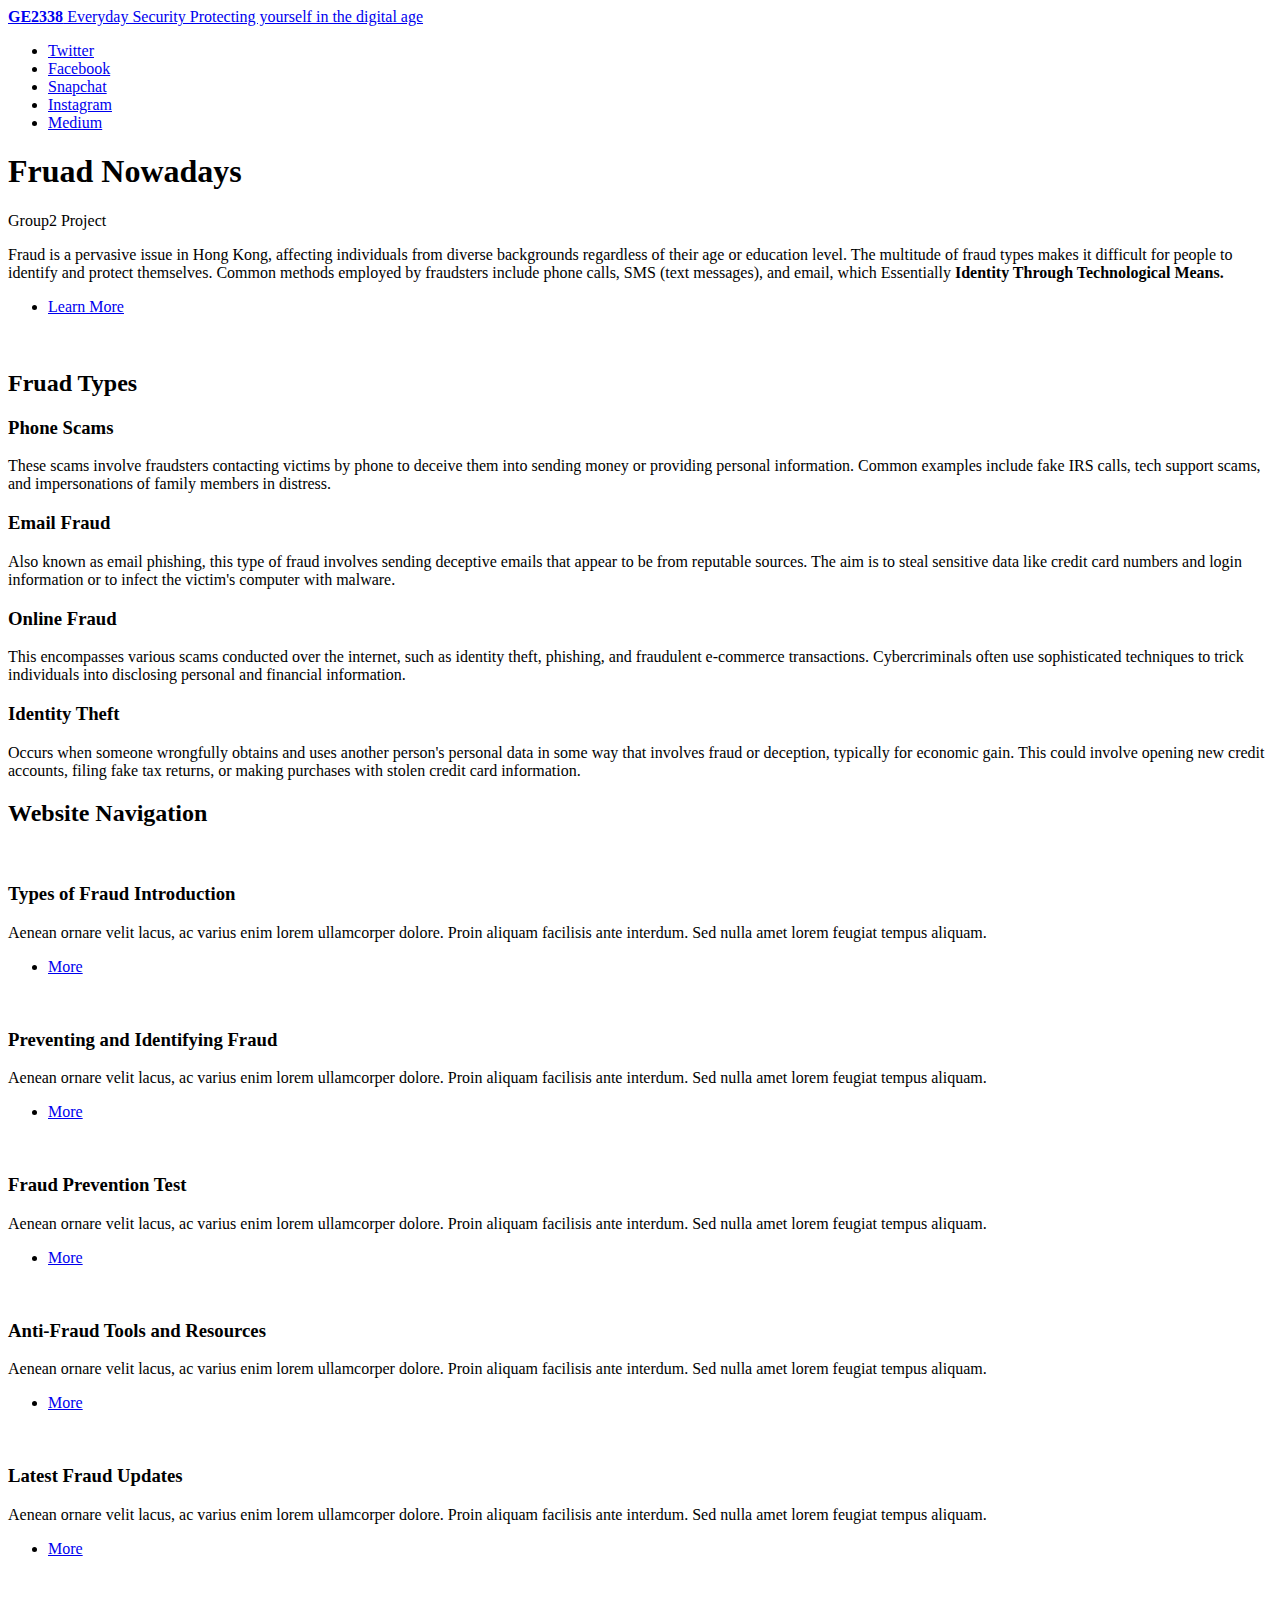
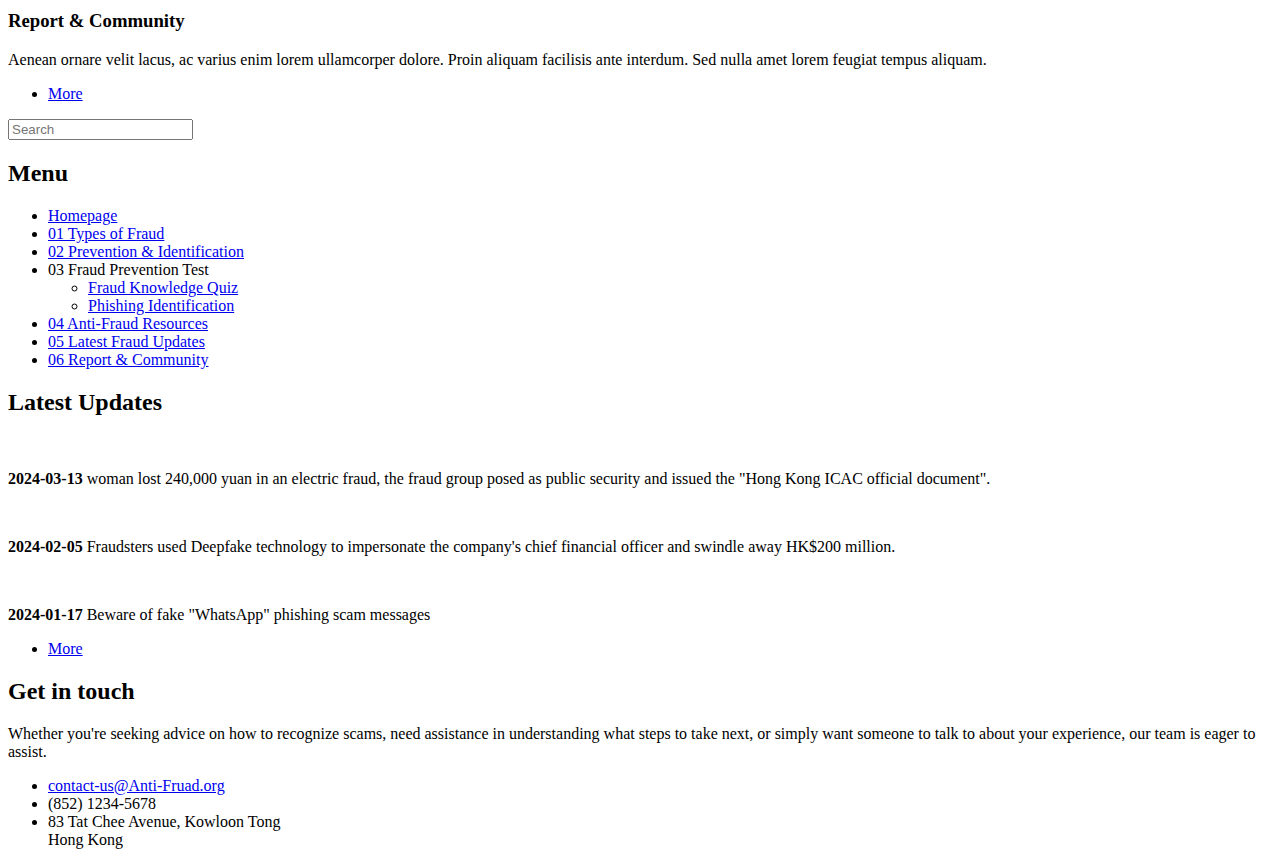
==== html5up-editorial/index.html @ c8893498 "change main page content(Fraud Prevention Test)" ====
<!DOCTYPE HTML>

<html>

<head>
	<title>Group2 Project Fruad Nowadays</title>
	<meta charset="utf-8" />
	<meta name="viewport" content="width=device-width, initial-scale=1, user-scalable=no" />
	<link rel="stylesheet" href="assets/css/main.css" />
</head>

<body class="is-preload">

	<!-- Wrapper -->
	<div id="wrapper">

		<!-- Main -->
		<div id="main">
			<div class="inner">

				<!-- Header -->
				<header id="header">
					<a href="index.html" class="logo"><strong>GE2338</strong> Everyday Security Protecting yourself in
						the digital age</a>
					<ul class="icons">
						<li><a href="#" class="icon brands fa-twitter"><span class="label">Twitter</span></a></li>
						<li><a href="#" class="icon brands fa-facebook-f"><span class="label">Facebook</span></a></li>
						<li><a href="#" class="icon brands fa-snapchat-ghost"><span class="label">Snapchat</span></a>
						</li>
						<li><a href="#" class="icon brands fa-instagram"><span class="label">Instagram</span></a></li>
						<li><a href="#" class="icon brands fa-medium-m"><span class="label">Medium</span></a></li>
					</ul>
				</header>

				<!-- Banner -->
				<section id="banner">
					<div class="content">
						<header>
							<h1>Fruad Nowadays</h1>
							<p>Group2 Project<br /></p>
						</header>
						<p>Fraud is a pervasive issue in Hong Kong, affecting individuals from diverse backgrounds
							regardless of their age or
							education level. The multitude of fraud types makes it difficult for people to identify and
							protect themselves. Common
							methods employed by fraudsters include phone calls, SMS (text messages), and email, which
							Essentially <strong>Identity Through Technological Means.</strong>
						</p>
						<ul class="actions">
							<li><a href="#" class="button big">Learn More</a></li>
						</ul>
					</div>
					<span class="image object">
						<img src="images/webp001.webp" alt="" />
					</span>
				</section>

				<!-- Section -->
				<section>
					<header class="major">
						<h2>Fruad Types</h2>
					</header>
					<div class="features">
						<article>
							<span class="icon fa-gem"></span>
							<div class="content">
								<h3>Phone Scams</h3>
								<p>These scams involve fraudsters contacting victims by phone to deceive them into
									sending money or providing
									personal information. Common examples include fake IRS calls, tech support scams,
									and impersonations of family members
									in distress. </p>
							</div>
						</article>
						<article>
							<span class="icon solid fa-paper-plane"></span>
							<div class="content">
								<h3>Email Fraud</h3>
								<p>Also known as email phishing, this type of fraud involves sending deceptive emails
									that appear to be from
									reputable sources. The aim is to steal sensitive data like credit card numbers and
									login information or to infect the
									victim's computer with malware.</p>
							</div>
						</article>
						<article>
							<span class="icon solid fa-rocket"></span>
							<div class="content">
								<h3>Online Fraud</h3>
								<p>This encompasses various scams conducted over the internet, such as identity theft,
									phishing, and
									fraudulent e-commerce transactions. Cybercriminals often use sophisticated
									techniques to trick individuals into
									disclosing personal and financial information.</p>
							</div>
						</article>
						<article>
							<span class="icon solid fa-signal"></span>
							<div class="content">
								<h3>Identity Theft</h3>
								<p>Occurs when someone wrongfully obtains and uses another person's personal data in
									some way that involves
									fraud or deception, typically for economic gain. This could involve opening new
									credit accounts, filing fake tax
									returns, or making purchases with stolen credit card information.</p>
							</div>
						</article>
					</div>
				</section>

				<!-- Section -->
				<section>
					<header class="major">
						<h2>Website Navigation</h2>
					</header>
					<div class="posts">
						<article>
							<a href="#" class="image"><img src="images/pic01.jpg" alt="" /></a>
							<h3>Types of Fraud Introduction</h3>
							<p>Aenean ornare velit lacus, ac varius enim lorem ullamcorper dolore. Proin aliquam
								facilisis ante interdum. Sed nulla amet lorem feugiat tempus aliquam.</p>
							<ul class="actions">
								<li><a href="#" class="button">More</a></li>
							</ul>
						</article>
						<article>
							<a href="#" class="image"><img src="images/pic02.jpg" alt="" /></a>
							<h3>Preventing and Identifying Fraud</h3>
							<p>Aenean ornare velit lacus, ac varius enim lorem ullamcorper dolore. Proin aliquam
								facilisis ante interdum. Sed nulla amet lorem feugiat tempus aliquam.</p>
							<ul class="actions">
								<li><a href="#" class="button">More</a></li>
							</ul>
						</article>
						<article>
							<a href="#" class="image"><img src="images/pic03.jpg" alt="" /></a>
							<h3>Fraud Prevention Test</h3>
							<p>Aenean ornare velit lacus, ac varius enim lorem ullamcorper dolore. Proin aliquam
								facilisis ante interdum. Sed nulla amet lorem feugiat tempus aliquam.</p>
							<ul class="actions">
								<li><a href="#" class="button">More</a></li>
							</ul>
						</article>
						<article>
							<a href="#" class="image"><img src="images/pic04.jpg" alt="" /></a>
							<h3>Anti-Fraud Tools and Resources</h3>
							<p>Aenean ornare velit lacus, ac varius enim lorem ullamcorper dolore. Proin aliquam
								facilisis ante interdum. Sed nulla amet lorem feugiat tempus aliquam.</p>
							<ul class="actions">
								<li><a href="#" class="button">More</a></li>
							</ul>
						</article>
						<article>
							<a href="#" class="image"><img src="images/pic05.jpg" alt="" /></a>
							<h3>Latest Fraud Updates</h3>
							<p>Aenean ornare velit lacus, ac varius enim lorem ullamcorper dolore. Proin aliquam
								facilisis ante interdum. Sed nulla amet lorem feugiat tempus aliquam.</p>
							<ul class="actions">
								<li><a href="#" class="button">More</a></li>
							</ul>
						</article>
						<article>
							<a href="#" class="image"><img src="images/pic06.jpg" alt="" /></a>
							<h3>Report & Community</h3>
							<p>Aenean ornare velit lacus, ac varius enim lorem ullamcorper dolore. Proin aliquam
								facilisis ante interdum. Sed nulla amet lorem feugiat tempus aliquam.</p>
							<ul class="actions">
								<li><a href="#" class="button">More</a></li>
							</ul>
						</article>
					</div>
				</section>

			</div>
		</div>

		<!-- Sidebar -->
		<div id="sidebar">
			<div class="inner">

				<!-- Search -->
				<section id="search" class="alt">
					<form method="post" action="#">
						<input type="text" name="query" id="query" placeholder="Search" />
					</form>
				</section>

				<!-- Menu -->
				<nav id="menu">
					<header class="major">
						<h2>Menu</h2>
					</header>
					<ul>
						<li><a href="index.html">Homepage</a></li>
						<li><a href="01 Types of Fraud.html">01 Types of Fraud</a></li>
						<li><a href="02 Prevention & Identification.html">02 Prevention & Identification</a></li>
						<li>
							<span class="opener">03 Fraud Prevention Test</span>
							<ul>
								<li><a href="03-1 Fruad Test-01.html">Fraud Knowledge Quiz</a></li>
								<li><a href="03-2 Fruad Test-02.html">Phishing Identification</a></li>

							</ul>
						<li><a href="04 Anti-Fraud Resources.html">04 Anti-Fraud Resources</a></li>
						<li><a href="05 Latest Fraud Updates.html">05 Latest Fraud Updates</a></li>
						<li><a href="06 Report & Community.html">06 Report & Community</a></li>
					</ul>
				</nav>

				<!-- Section -->
				<section>
					<header class="major">
						<h2>Latest Updates</h2>
					</header>
					<div class="mini-posts">
						<article>
							<a href="https://www.hk01.com/%E5%8F%B0%E7%81%A3%E6%96%B0%E8%81%9E/1000198/%E6%97%85%E8%8B%B1%E5%8F%B0%E5%A5%B3%E9%81%87%E9%9B%BB%E9%A8%99%E6%90%8D%E5%A4%B124%E8%90%AC-%E8%A9%90%E9%A8%99%E9%9B%86%E5%9C%98%E5%86%92%E5%85%85%E5%85%AC%E5%AE%89%E5%85%BC%E7%99%BC-%E9%A6%99%E6%B8%AF%E5%BB%89%E7%BD%B2%E5%85%AC%E6%96%87"
								class="image" target="_blank"><img src="images/phone Scam.jpg" alt="" /></a>
							<p><strong>2024-03-13</strong> woman lost 240,000 yuan in an
								electric fraud, the fraud group
								posed as public security and
								issued the "Hong Kong ICAC official document".</p>
						</article>

						<article>
							<a href="https://www.hk01.com/%E7%A4%BE%E6%9C%83%E6%96%B0%E8%81%9E/987583/%E8%AD%A6%E6%8E%A5%E9%A6%96%E5%AE%97deepfake%E5%A4%9A%E4%BA%BA%E8%A6%96%E5%83%8F%E6%9C%83%E8%AD%B0%E6%A1%88-%E6%B6%89ai%E6%89%AE%E5%98%B4%E5%9E%8B%E9%85%8D%E9%9F%B3-%E5%86%92%E4%B8%8A%E5%8F%B8%E9%A8%992%E5%84%84"
								class="image" target="_blank"><img src="images\Deepfake-01.jpg" alt="" /></a>
							<p><strong>2024-02-05</strong> Fraudsters used Deepfake technology to impersonate the
								company's
								chief financial officer
								and swindle away HK$200
								million.</p>
						</article>

						<article>
							<a href="https://www.adcc.gov.hk/zh-hk/alerts-detail/alerts-1747588349911461890.html"
								class="image" target="_blank"><img src="images\WhatsApp Fruad.png" alt="" /></a>
							<p><strong>2024-01-17</strong> Beware of fake "WhatsApp" phishing scam messages</p>
						</article>
					</div>
					<ul class="actions">
						<li><a href="Latest Fraud Updates.html" class="button">More</a></li>
					</ul>
				</section>

				<!-- Section -->
				<section>
					<header class="major">
						<h2>Get in touch</h2>
					</header>

					<p>Whether you're seeking advice on how to recognize scams, need assistance in understanding what
						steps to take next, or
						simply want someone to talk to about your experience, our team is eager to assist.</p>
					<ul class="contact">
						<li class="icon solid fa-envelope"><a href="#">contact-us@Anti-Fruad.org</a></li>
						<li class="icon solid fa-phone">(852) 1234-5678</li>
						<li class="icon solid fa-home">83 Tat Chee Avenue, Kowloon Tong<br />
							Hong Kong</li>
					</ul>
				</section>



			</div>
		</div>

	</div>

	<!-- Scripts -->
	<script src="assets/js/jquery.min.js"></script>
	<script src="assets/js/browser.min.js"></script>
	<script src="assets/js/breakpoints.min.js"></script>
	<script src="assets/js/util.js"></script>
	<script src="assets/js/main.js"></script>

</body>

</html>
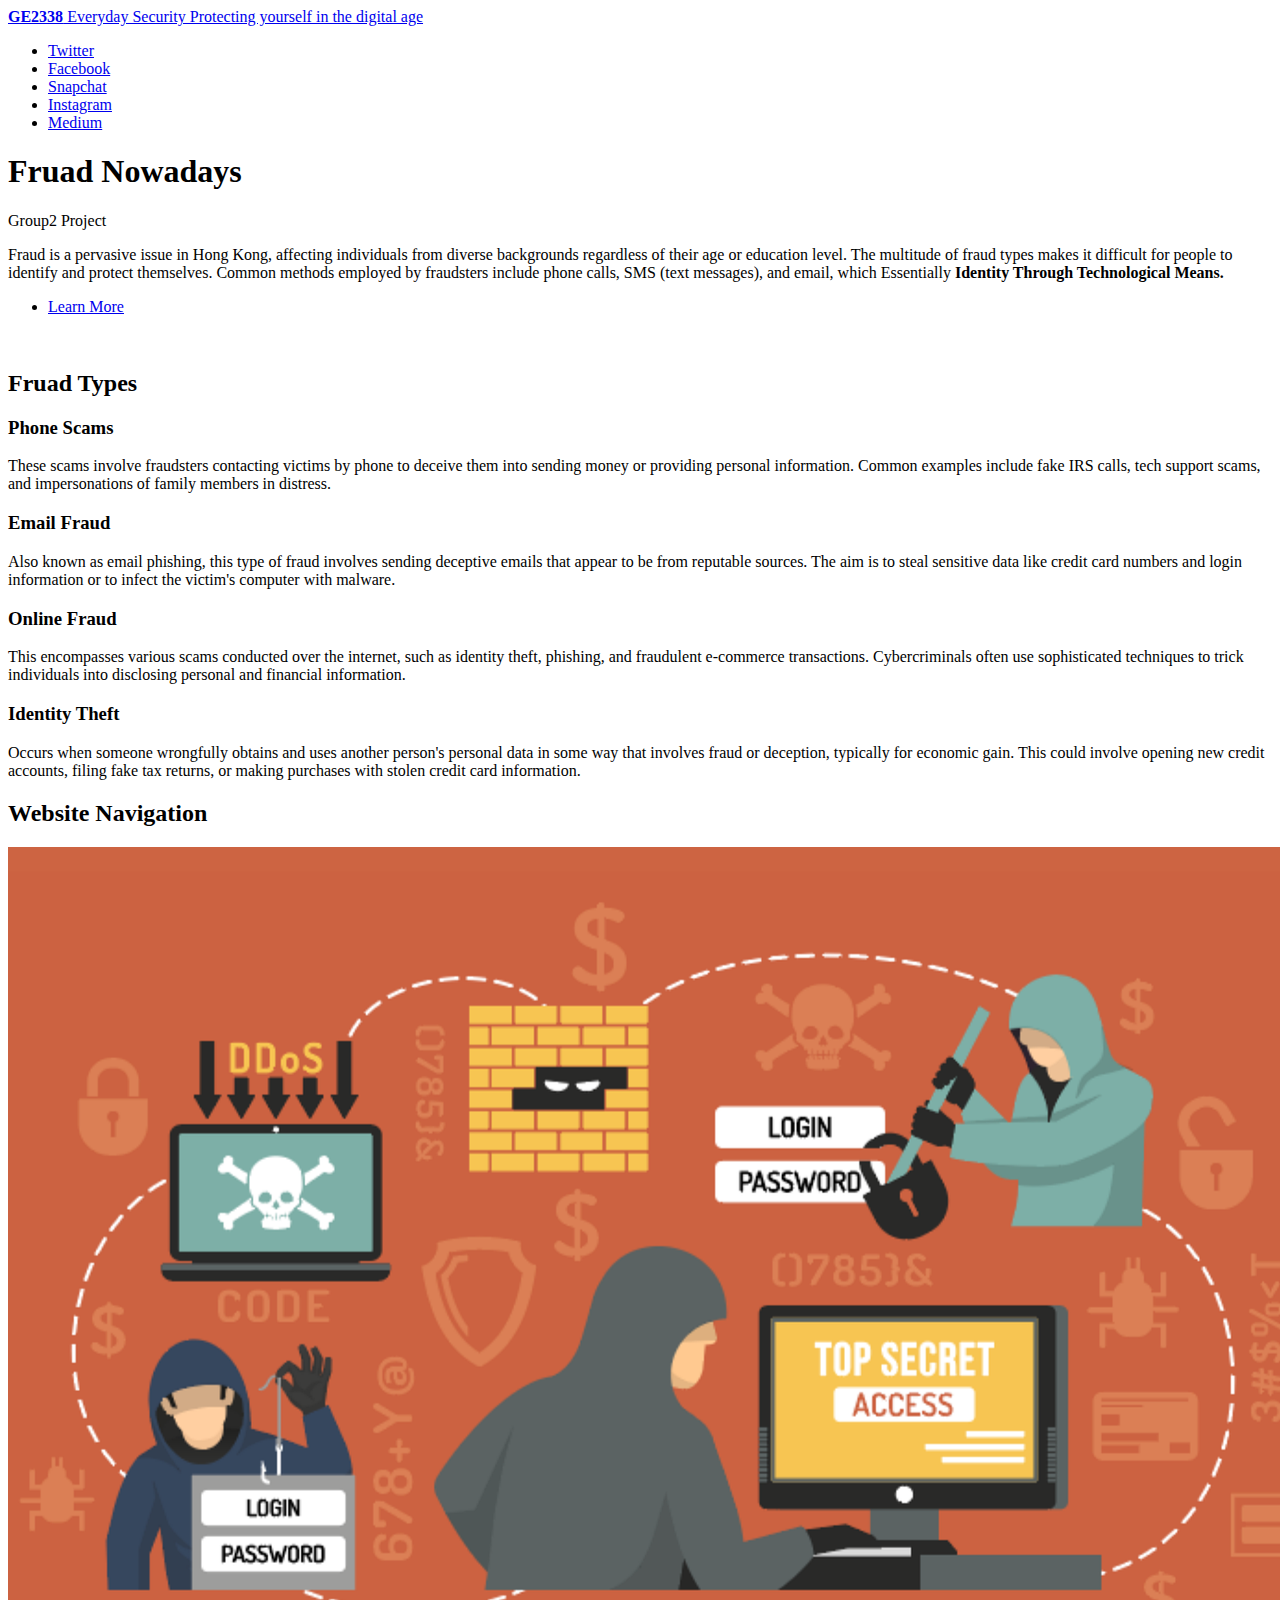
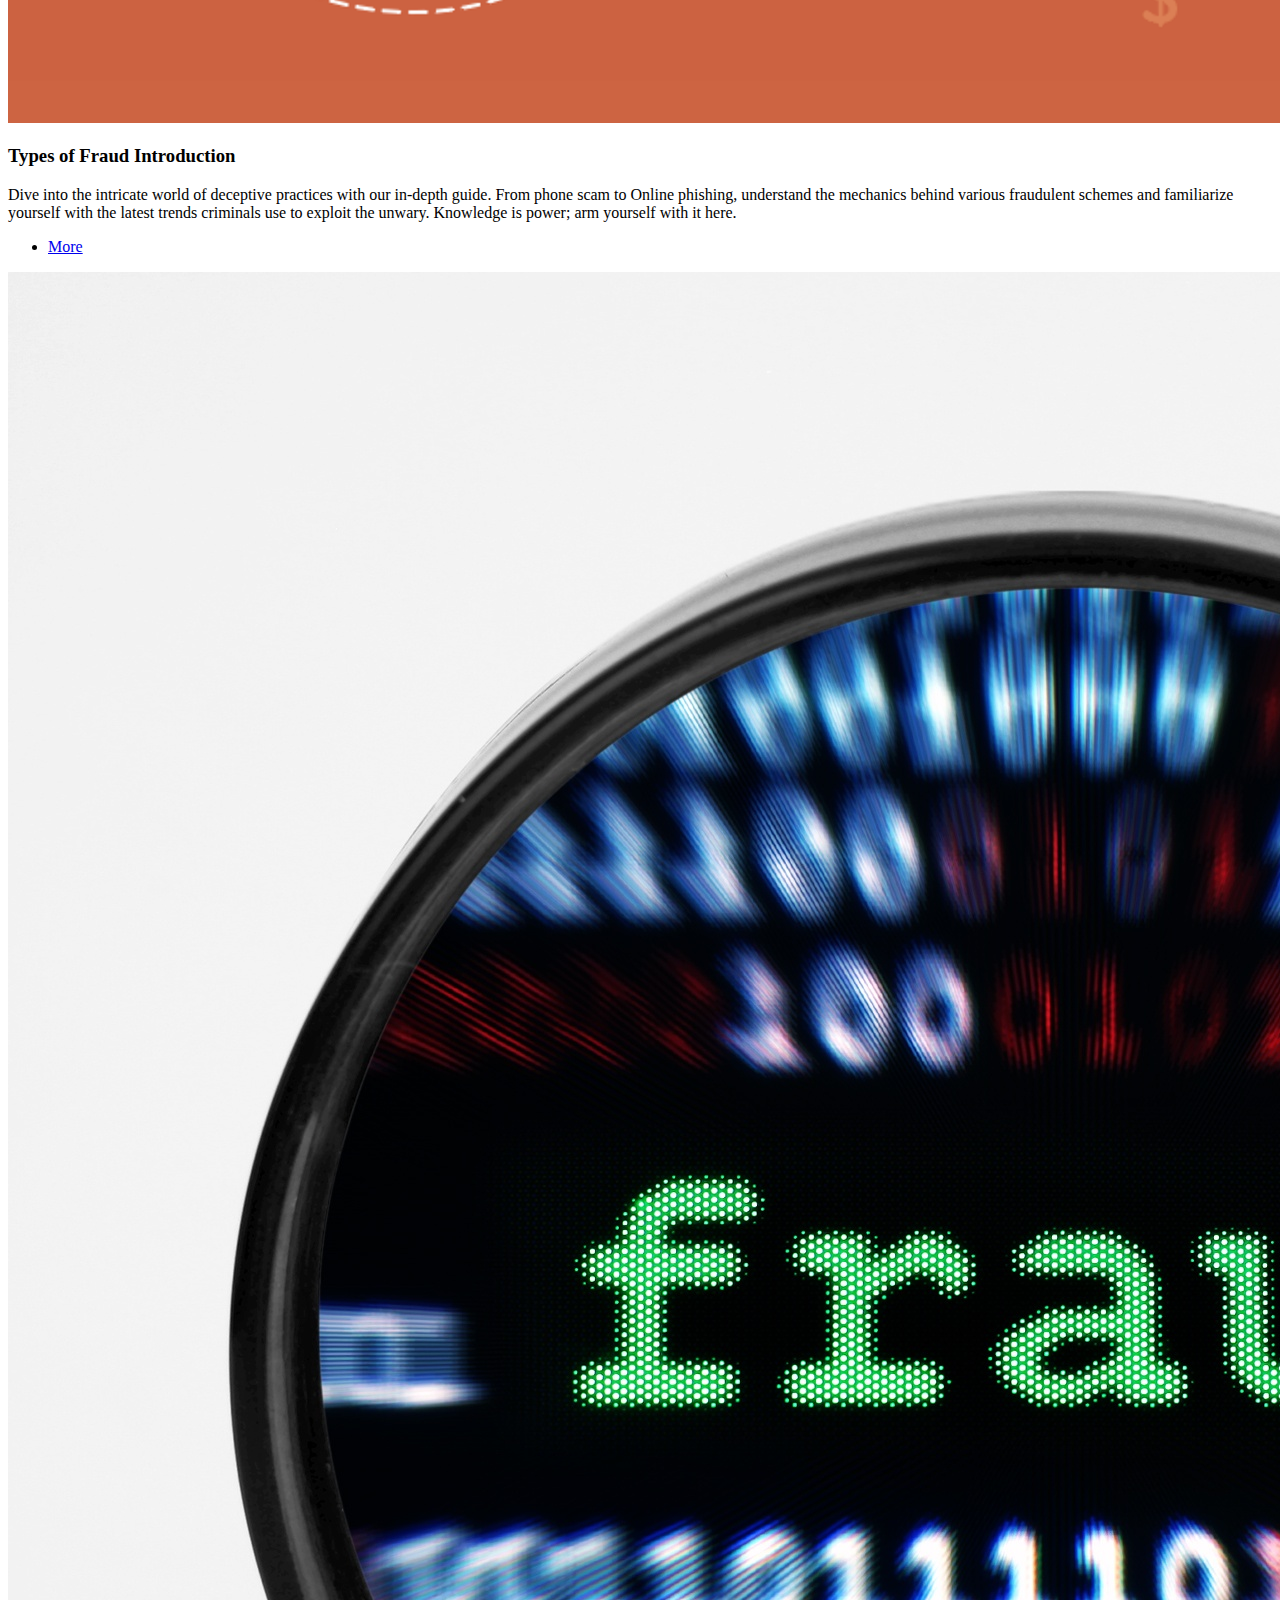
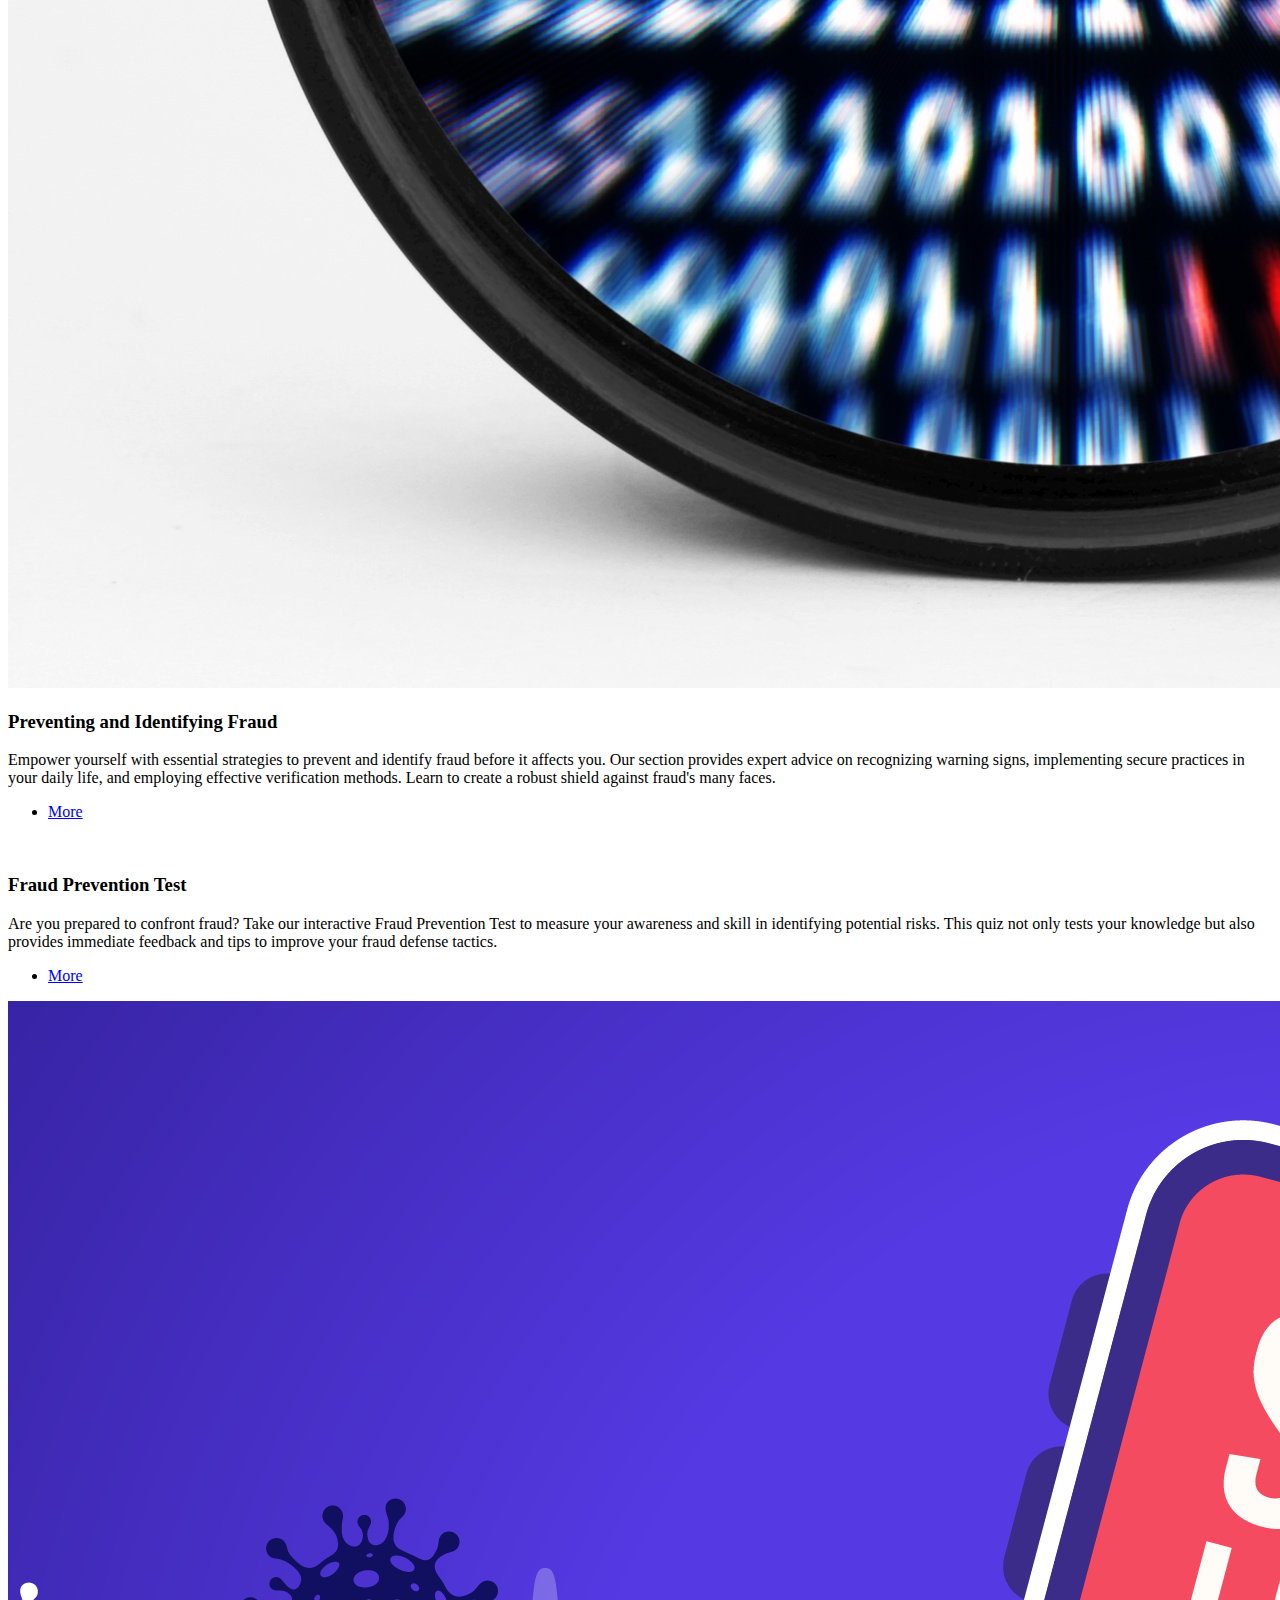
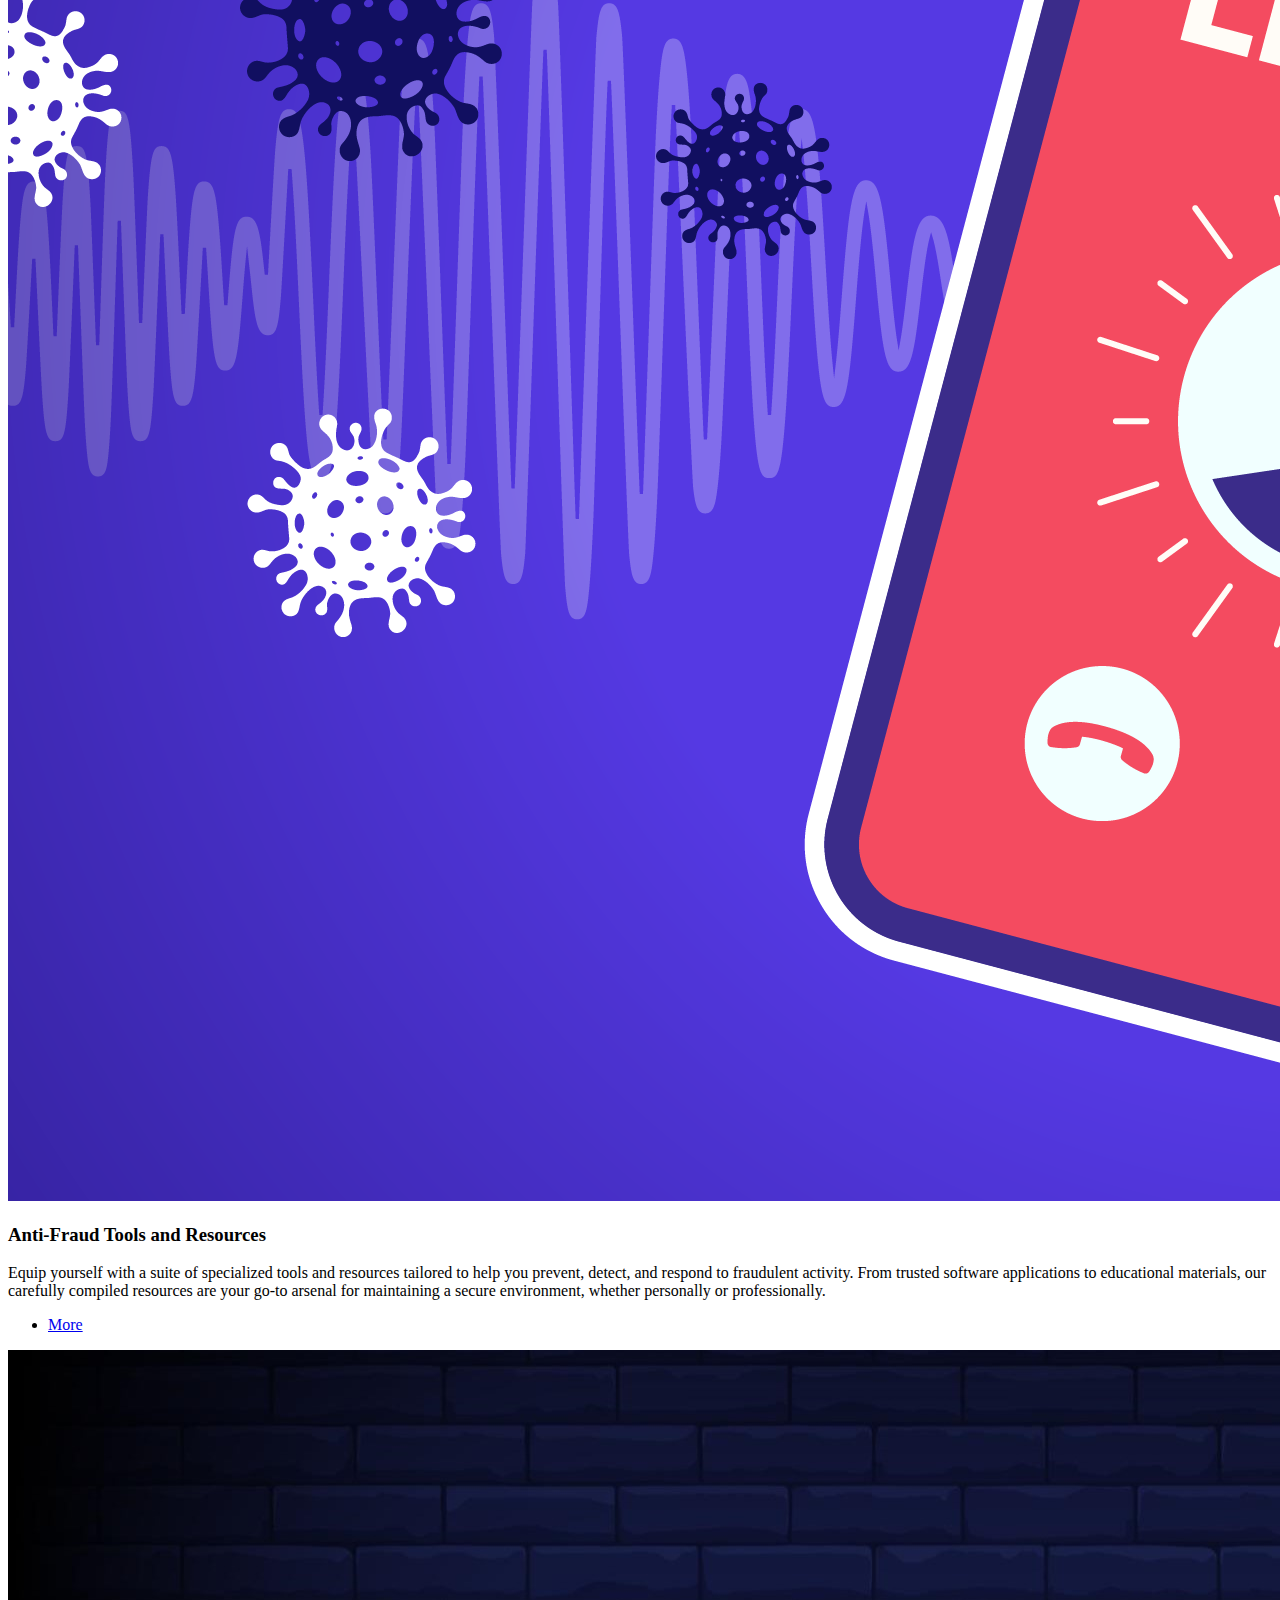
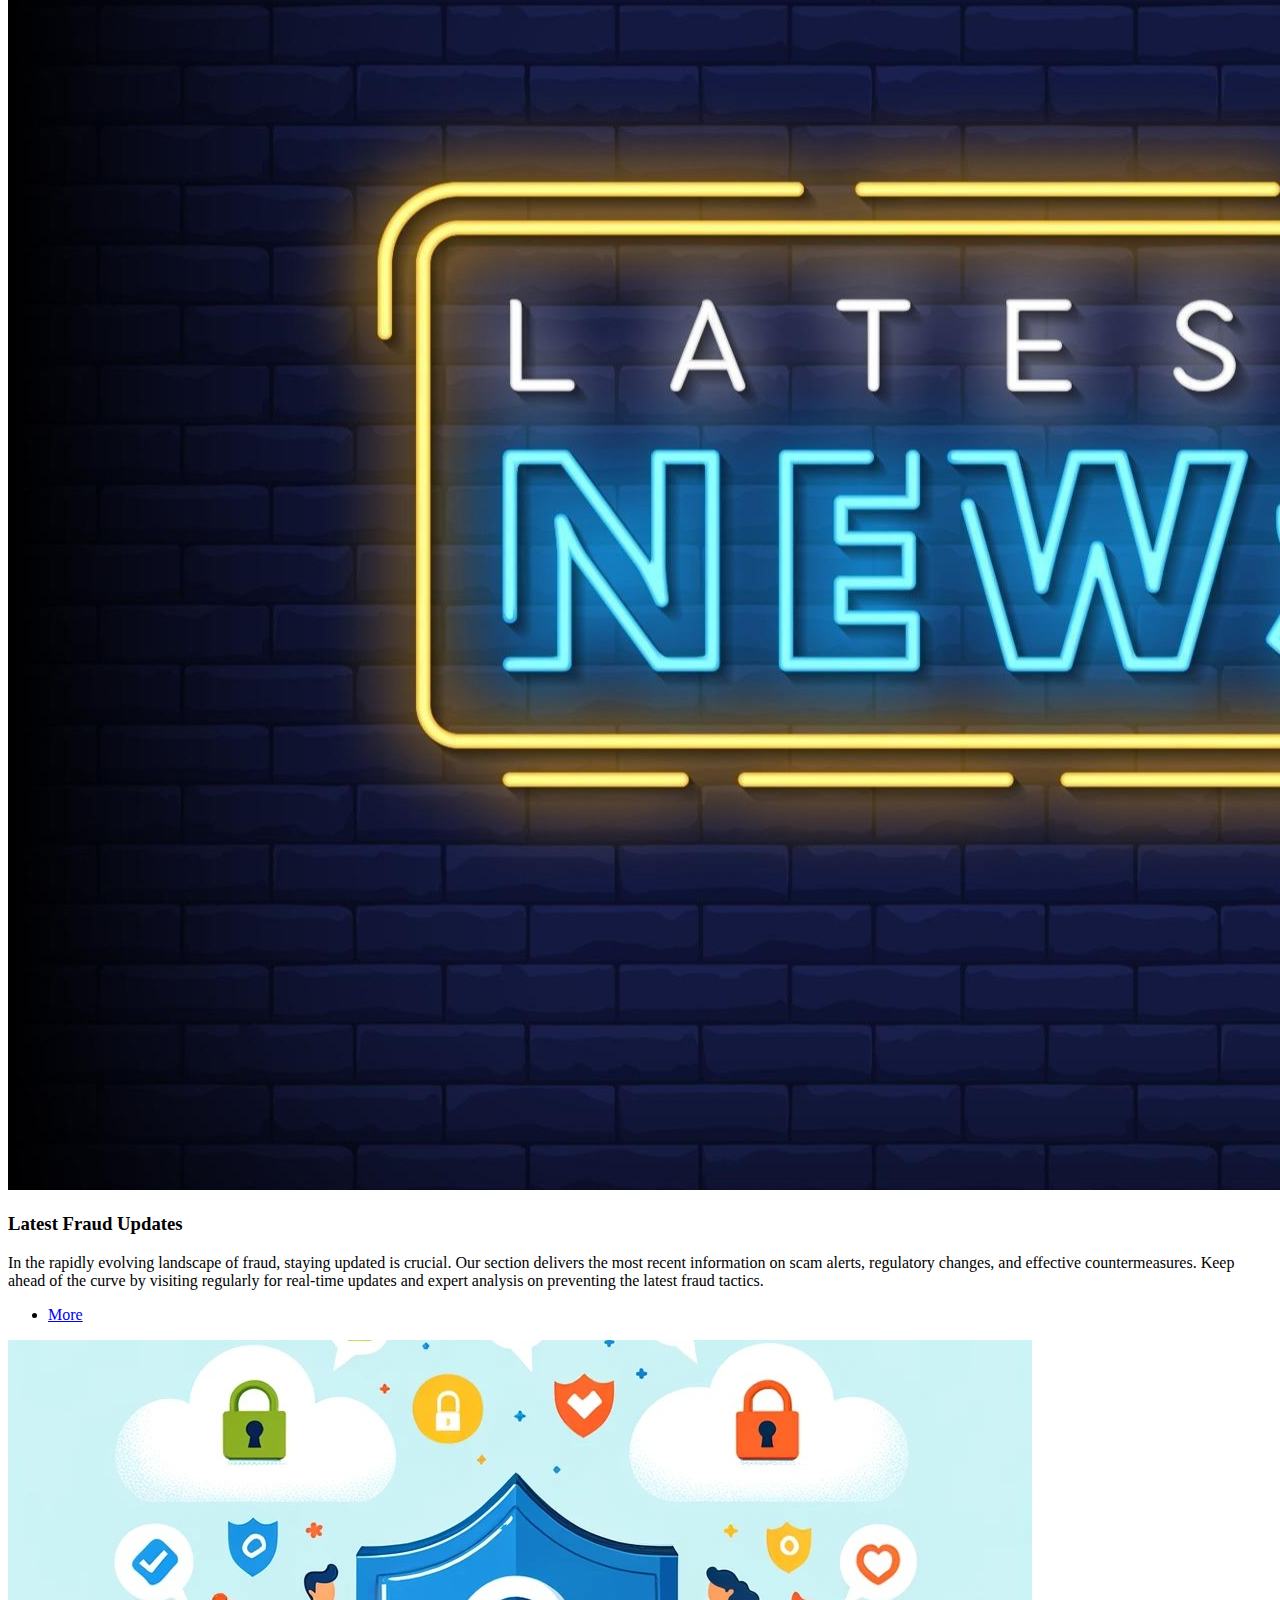
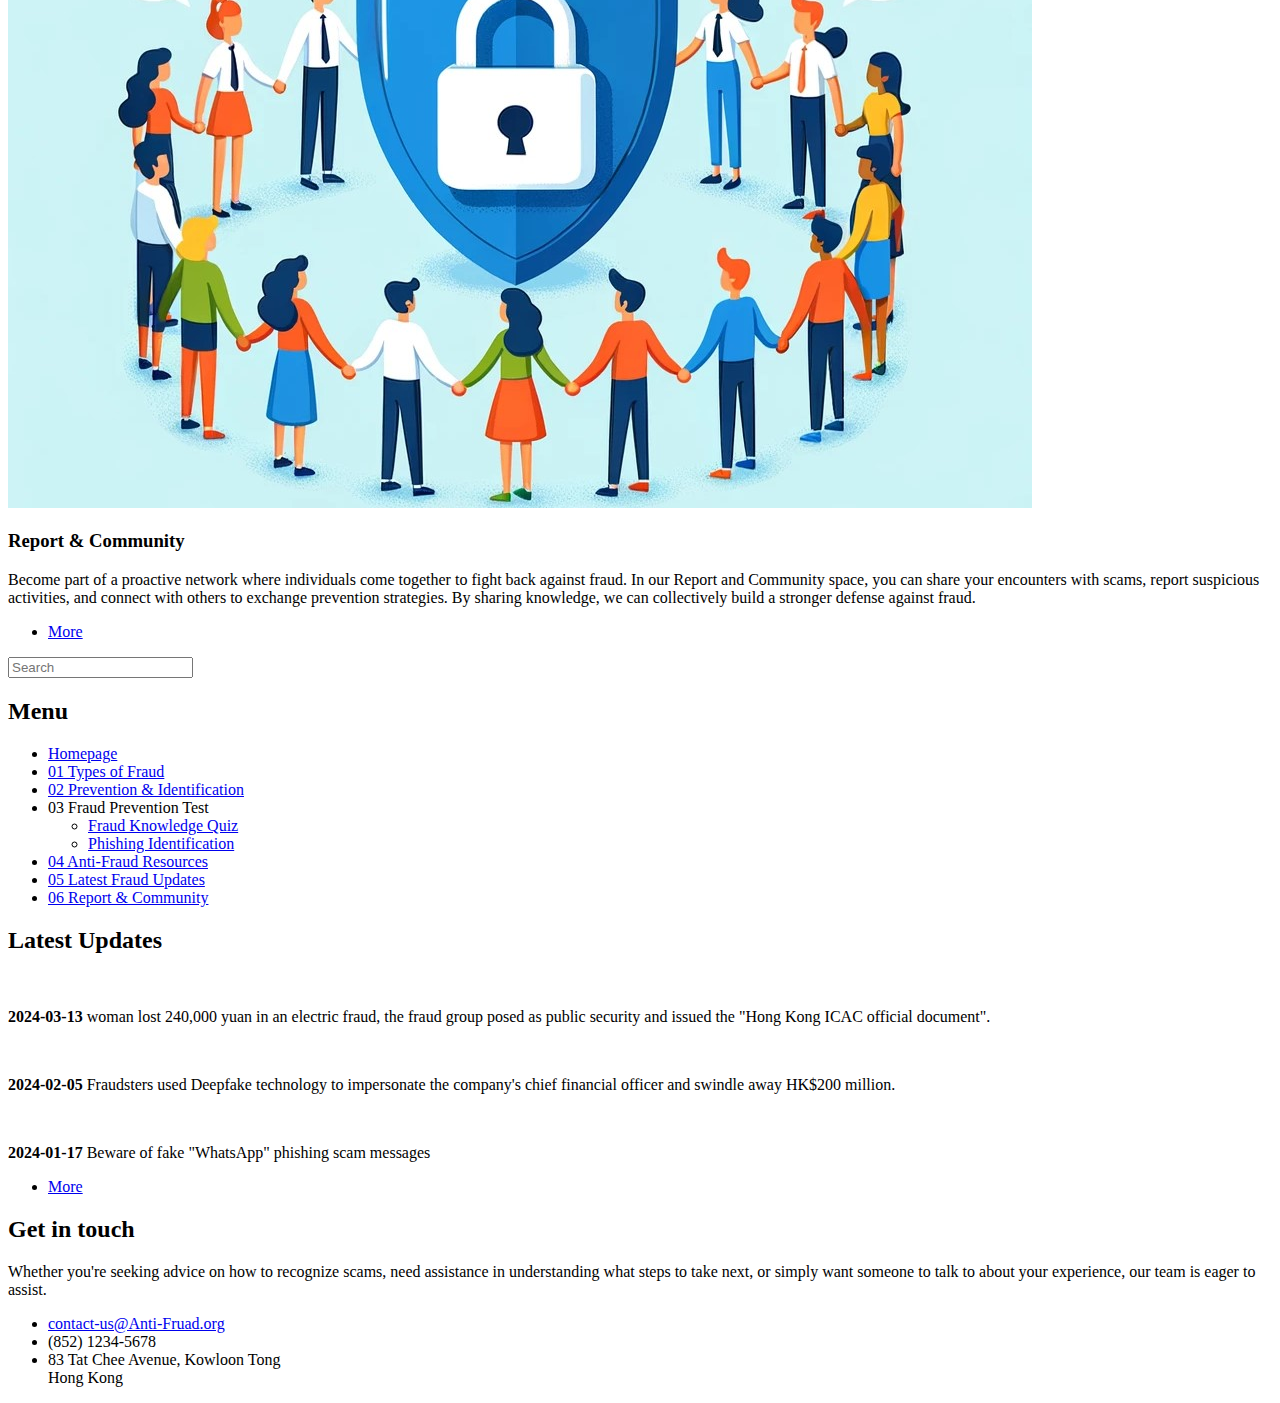
==== commit 19d4f001: "finalized first index page with image" ====
--- a/html5up-editorial/index.html
+++ b/html5up-editorial/index.html
@@ -47,7 +47,7 @@
 							Essentially <strong>Identity Through Technological Means.</strong>
 						</p>
 						<ul class="actions">
-							<li><a href="#" class="button big">Learn More</a></li>
+							<li><a href="01 Types of Fraud.html" class="button big">Learn More</a></li>
 						</ul>
 					</div>
 					<span class="image object">
@@ -62,7 +62,7 @@
 					</header>
 					<div class="features">
 						<article>
-							<span class="icon fa-gem"></span>
+							<span class="icon solid fa-phone-alt"></span>
 							<div class="content">
 								<h3>Phone Scams</h3>
 								<p>These scams involve fraudsters contacting victims by phone to deceive them into
@@ -73,7 +73,7 @@
 							</div>
 						</article>
 						<article>
-							<span class="icon solid fa-paper-plane"></span>
+							<span class="icon solid fa-mail-bulk"></span>
 							<div class="content">
 								<h3>Email Fraud</h3>
 								<p>Also known as email phishing, this type of fraud involves sending deceptive emails
@@ -84,7 +84,7 @@
 							</div>
 						</article>
 						<article>
-							<span class="icon solid fa-rocket"></span>
+							<span class="icon solid fa-cloud"></span>
 							<div class="content">
 								<h3>Online Fraud</h3>
 								<p>This encompasses various scams conducted over the internet, such as identity theft,
@@ -95,7 +95,7 @@
 							</div>
 						</article>
 						<article>
-							<span class="icon solid fa-signal"></span>
+							<span class="icon solid fa-id-card"></span>
 							<div class="content">
 								<h3>Identity Theft</h3>
 								<p>Occurs when someone wrongfully obtains and uses another person's personal data in
@@ -115,57 +115,82 @@
 					</header>
 					<div class="posts">
 						<article>
-							<a href="#" class="image"><img src="images/pic01.jpg" alt="" /></a>
+							<a href="01 Types of Fraud.html" class="image"><img src="images/smishing-cop2.png"
+									alt="" /></a>
 							<h3>Types of Fraud Introduction</h3>
-							<p>Aenean ornare velit lacus, ac varius enim lorem ullamcorper dolore. Proin aliquam
-								facilisis ante interdum. Sed nulla amet lorem feugiat tempus aliquam.</p>
-							<ul class="actions">
-								<li><a href="#" class="button">More</a></li>
-							</ul>
-						</article>
-						<article>
-							<a href="#" class="image"><img src="images/pic02.jpg" alt="" /></a>
+							<p>Dive into the intricate world of deceptive practices with our in-depth guide. From phone
+								scam to Online phishing,
+								understand the mechanics behind various fraudulent schemes and familiarize yourself with
+								the latest trends criminals use
+								to exploit the unwary. Knowledge is power; arm yourself with it here.</p>
+							<ul class="actions">
+								<li><a href="01 Types of Fraud.html" class="button">More</a></li>
+							</ul>
+						</article>
+						<article>
+							<a href="02 Prevention & Identification.html" class="image"><img
+									src="images/fraud identify.jpg" alt="" /></a>
 							<h3>Preventing and Identifying Fraud</h3>
-							<p>Aenean ornare velit lacus, ac varius enim lorem ullamcorper dolore. Proin aliquam
-								facilisis ante interdum. Sed nulla amet lorem feugiat tempus aliquam.</p>
-							<ul class="actions">
-								<li><a href="#" class="button">More</a></li>
-							</ul>
-						</article>
-						<article>
-							<a href="#" class="image"><img src="images/pic03.jpg" alt="" /></a>
+							<p>Empower yourself with essential strategies to prevent and identify fraud before it
+								affects you. Our section provides
+								expert advice on recognizing warning signs, implementing secure practices in your daily
+								life, and employing effective
+								verification methods. Learn to create a robust shield against fraud's many faces.</p>
+							<ul class="actions">
+								<li><a href="02 Prevention & Identification.html" class="button">More</a></li>
+							</ul>
+						</article>
+						<article>
+							<a href="03-1 Fruad Test-01.html" class="image"><img src="images/Quiz.jpg" alt="" /></a>
 							<h3>Fraud Prevention Test</h3>
-							<p>Aenean ornare velit lacus, ac varius enim lorem ullamcorper dolore. Proin aliquam
-								facilisis ante interdum. Sed nulla amet lorem feugiat tempus aliquam.</p>
-							<ul class="actions">
-								<li><a href="#" class="button">More</a></li>
-							</ul>
-						</article>
-						<article>
-							<a href="#" class="image"><img src="images/pic04.jpg" alt="" /></a>
+							<p>Are you prepared to confront fraud? Take our interactive Fraud Prevention Test to measure
+								your awareness and skill in
+								identifying potential risks. This quiz not only tests your knowledge but also provides
+								immediate feedback and tips to
+								improve your fraud defense tactics.</p>
+							<ul class="actions">
+								<li><a href="03-1 Fruad Test-01.html" class="button">More</a></li>
+							</ul>
+						</article>
+						<article>
+							<a href="04 Anti-Fraud Resources.html" class="image"><img src="images/phone scam alert.webp"
+									alt="" /></a>
 							<h3>Anti-Fraud Tools and Resources</h3>
-							<p>Aenean ornare velit lacus, ac varius enim lorem ullamcorper dolore. Proin aliquam
-								facilisis ante interdum. Sed nulla amet lorem feugiat tempus aliquam.</p>
-							<ul class="actions">
-								<li><a href="#" class="button">More</a></li>
-							</ul>
-						</article>
-						<article>
-							<a href="#" class="image"><img src="images/pic05.jpg" alt="" /></a>
+							<p>Equip yourself with a suite of specialized tools and resources tailored to help you
+								prevent, detect, and respond to
+								fraudulent activity. From trusted software applications to educational materials, our
+								carefully compiled resources are
+								your go-to arsenal for maintaining a secure environment, whether personally or
+								professionally.</p>
+							<ul class="actions">
+								<li><a href="04 Anti-Fraud Resources.html" class="button">More</a></li>
+							</ul>
+						</article>
+						<article>
+							<a href="05 Latest Fraud Updates.html" class="image"><img src="images/latest-news.jpg"
+									alt="" /></a>
 							<h3>Latest Fraud Updates</h3>
-							<p>Aenean ornare velit lacus, ac varius enim lorem ullamcorper dolore. Proin aliquam
-								facilisis ante interdum. Sed nulla amet lorem feugiat tempus aliquam.</p>
-							<ul class="actions">
-								<li><a href="#" class="button">More</a></li>
-							</ul>
-						</article>
-						<article>
-							<a href="#" class="image"><img src="images/pic06.jpg" alt="" /></a>
+							<p>In the rapidly evolving landscape of fraud, staying updated is crucial. Our section
+								delivers the most recent information
+								on scam alerts, regulatory changes, and effective countermeasures. Keep ahead of the
+								curve by visiting regularly for
+								real-time updates and expert analysis on preventing the latest fraud tactics.</p>
+							<ul class="actions">
+								<li><a href="05 Latest Fraud Updates.html" class="button">More</a></li>
+							</ul>
+						</article>
+						<article>
+							<a href="06 Report & Community.html" class="image"><img src="images/community002 .jpg"
+									alt="" /></a>
 							<h3>Report & Community</h3>
-							<p>Aenean ornare velit lacus, ac varius enim lorem ullamcorper dolore. Proin aliquam
-								facilisis ante interdum. Sed nulla amet lorem feugiat tempus aliquam.</p>
-							<ul class="actions">
-								<li><a href="#" class="button">More</a></li>
+							<p>Become part of a proactive network where individuals come together to fight back against
+								fraud. In our Report and
+								Community space, you can share your encounters with scams, report suspicious activities,
+								and connect with others to
+								exchange prevention strategies. By sharing knowledge, we can collectively build a
+								stronger defense against fraud.</p>
+							<ul class="actions">
+								<li><a href="06 Report & Community.html" class="button">More</a></li>
 							</ul>
 						</article>
 					</div>
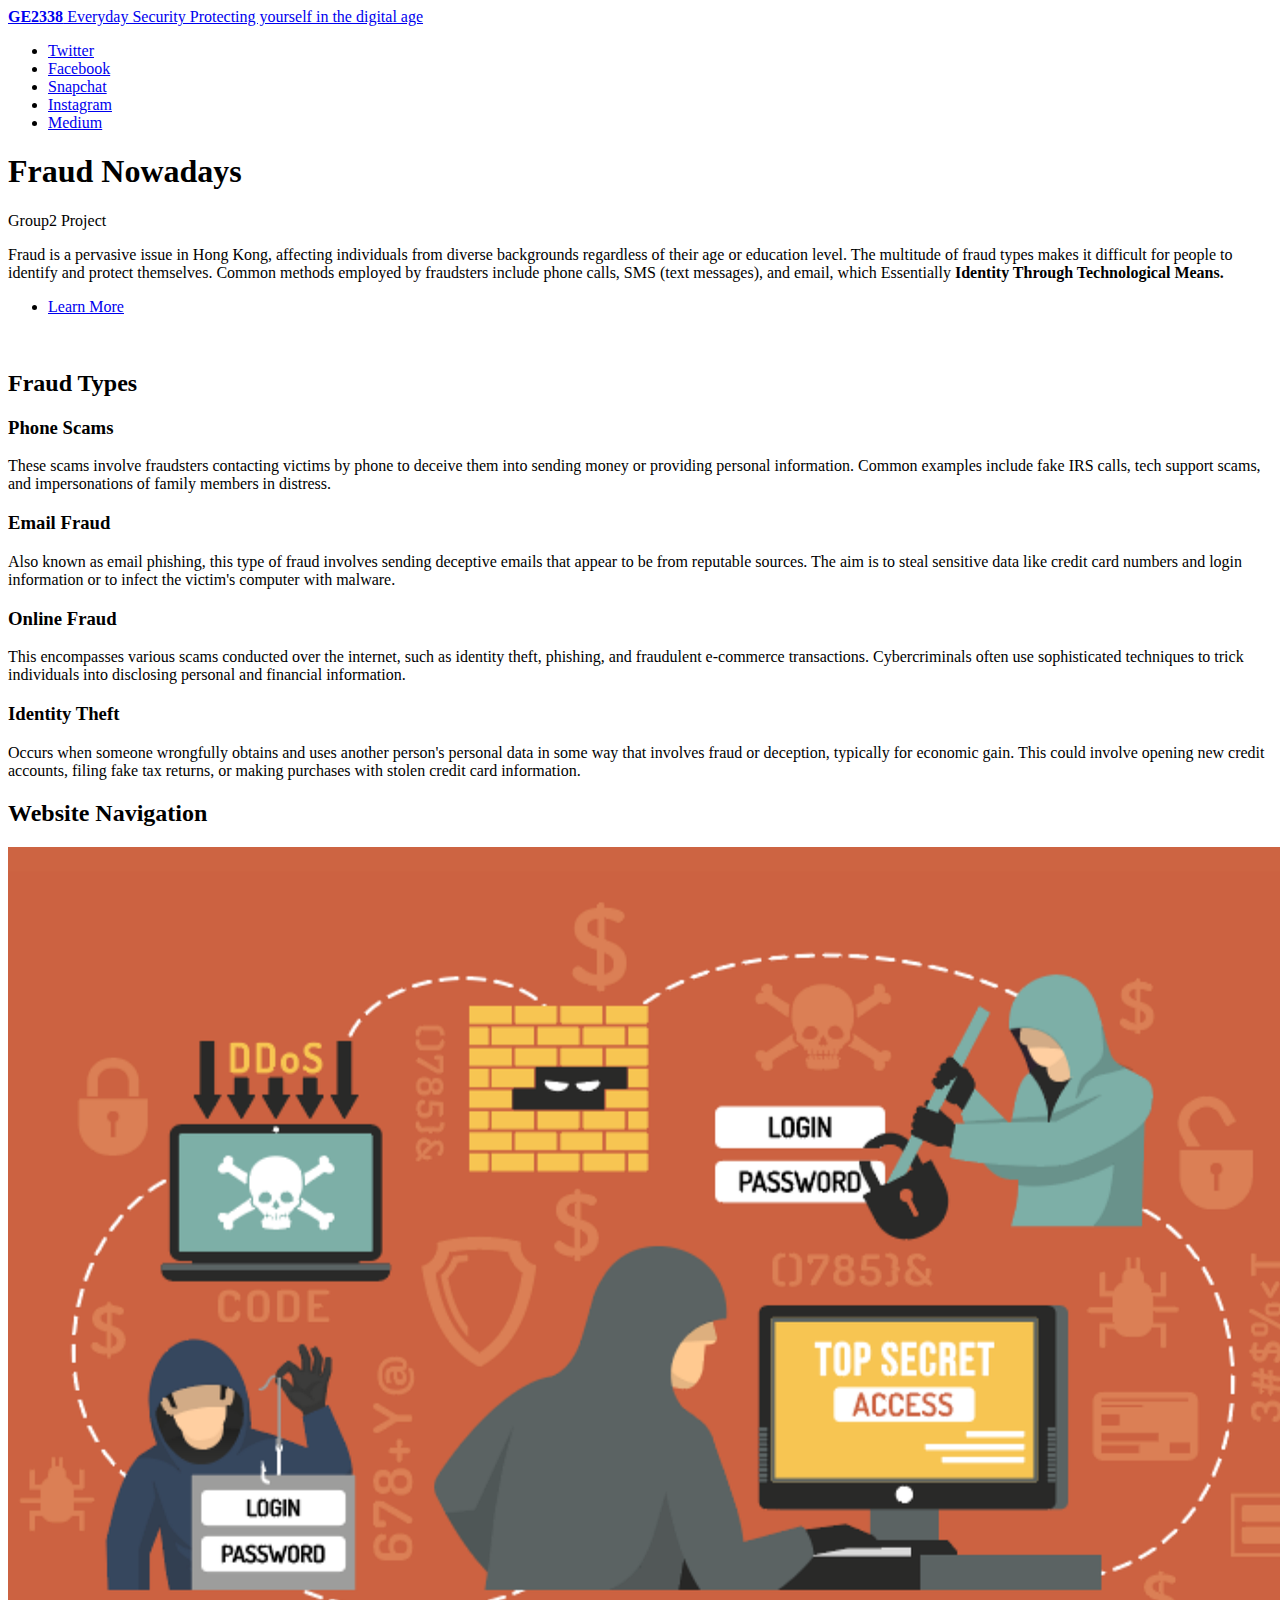
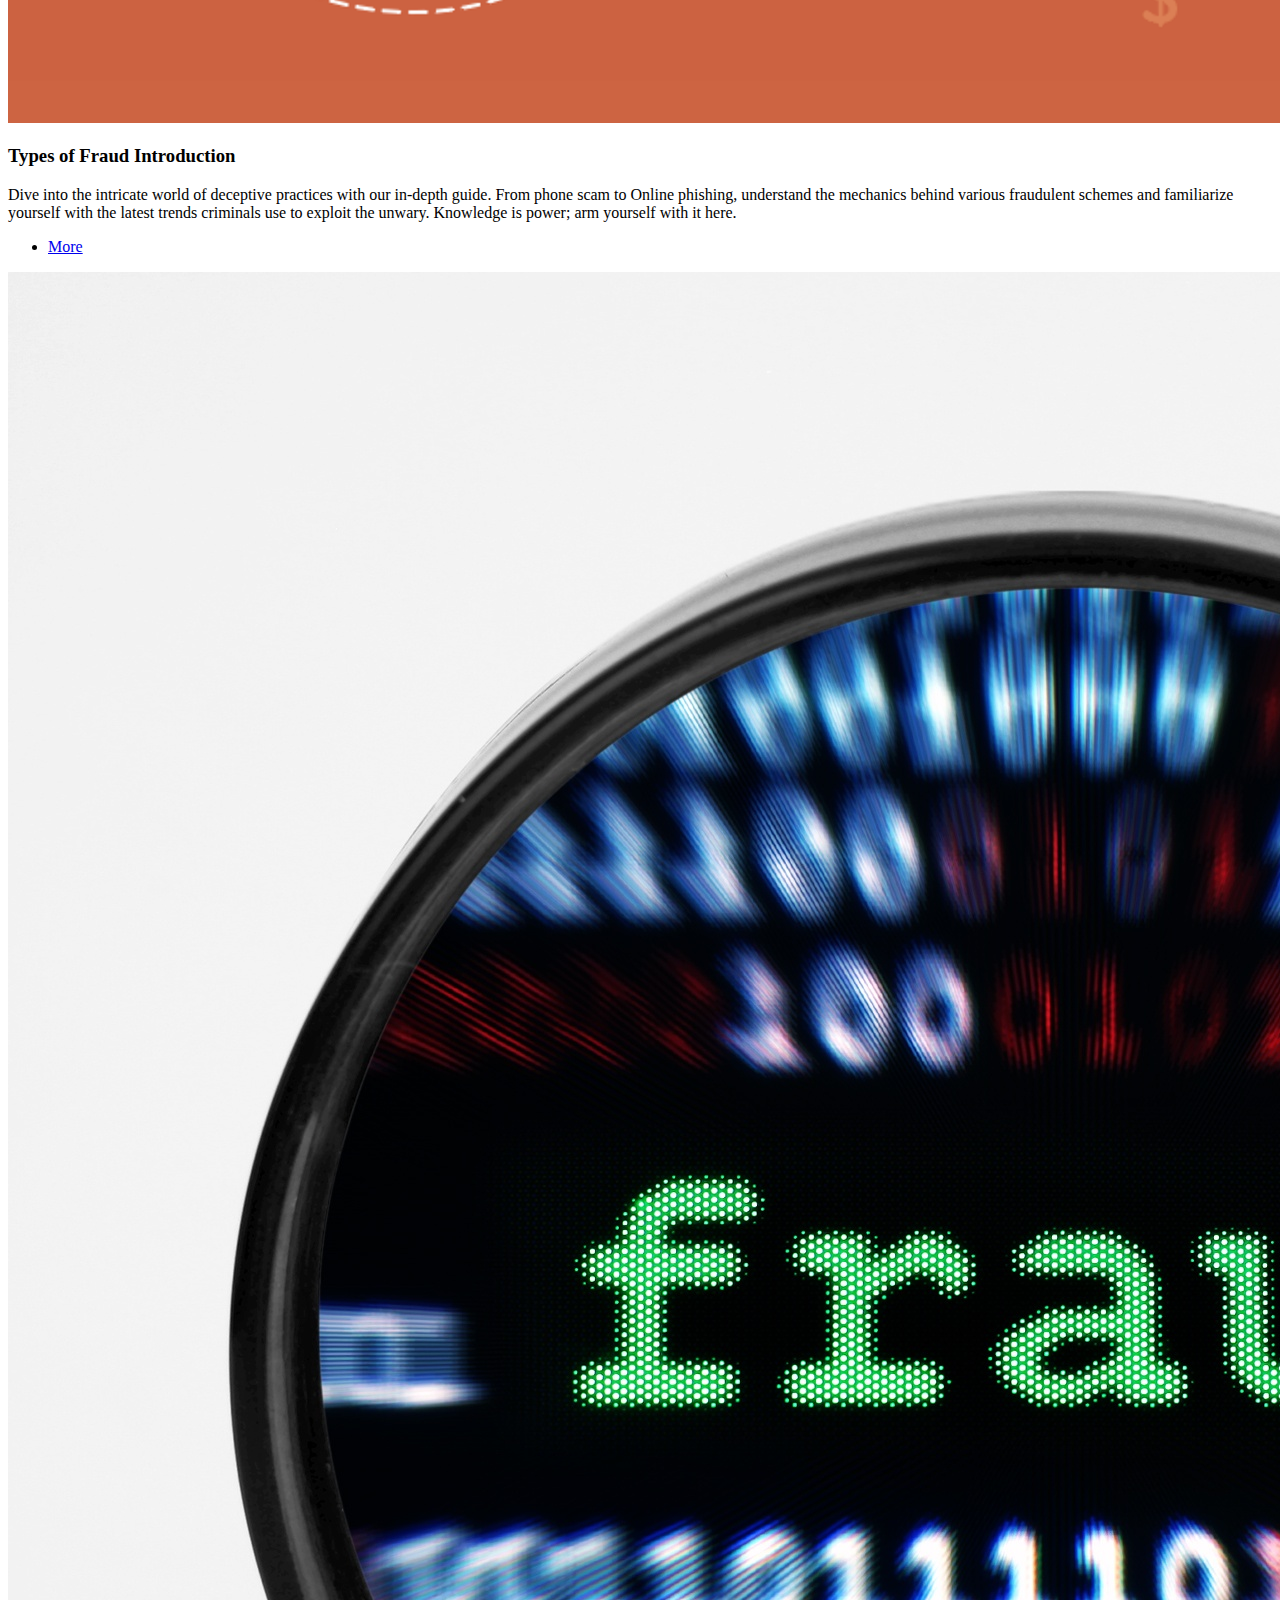
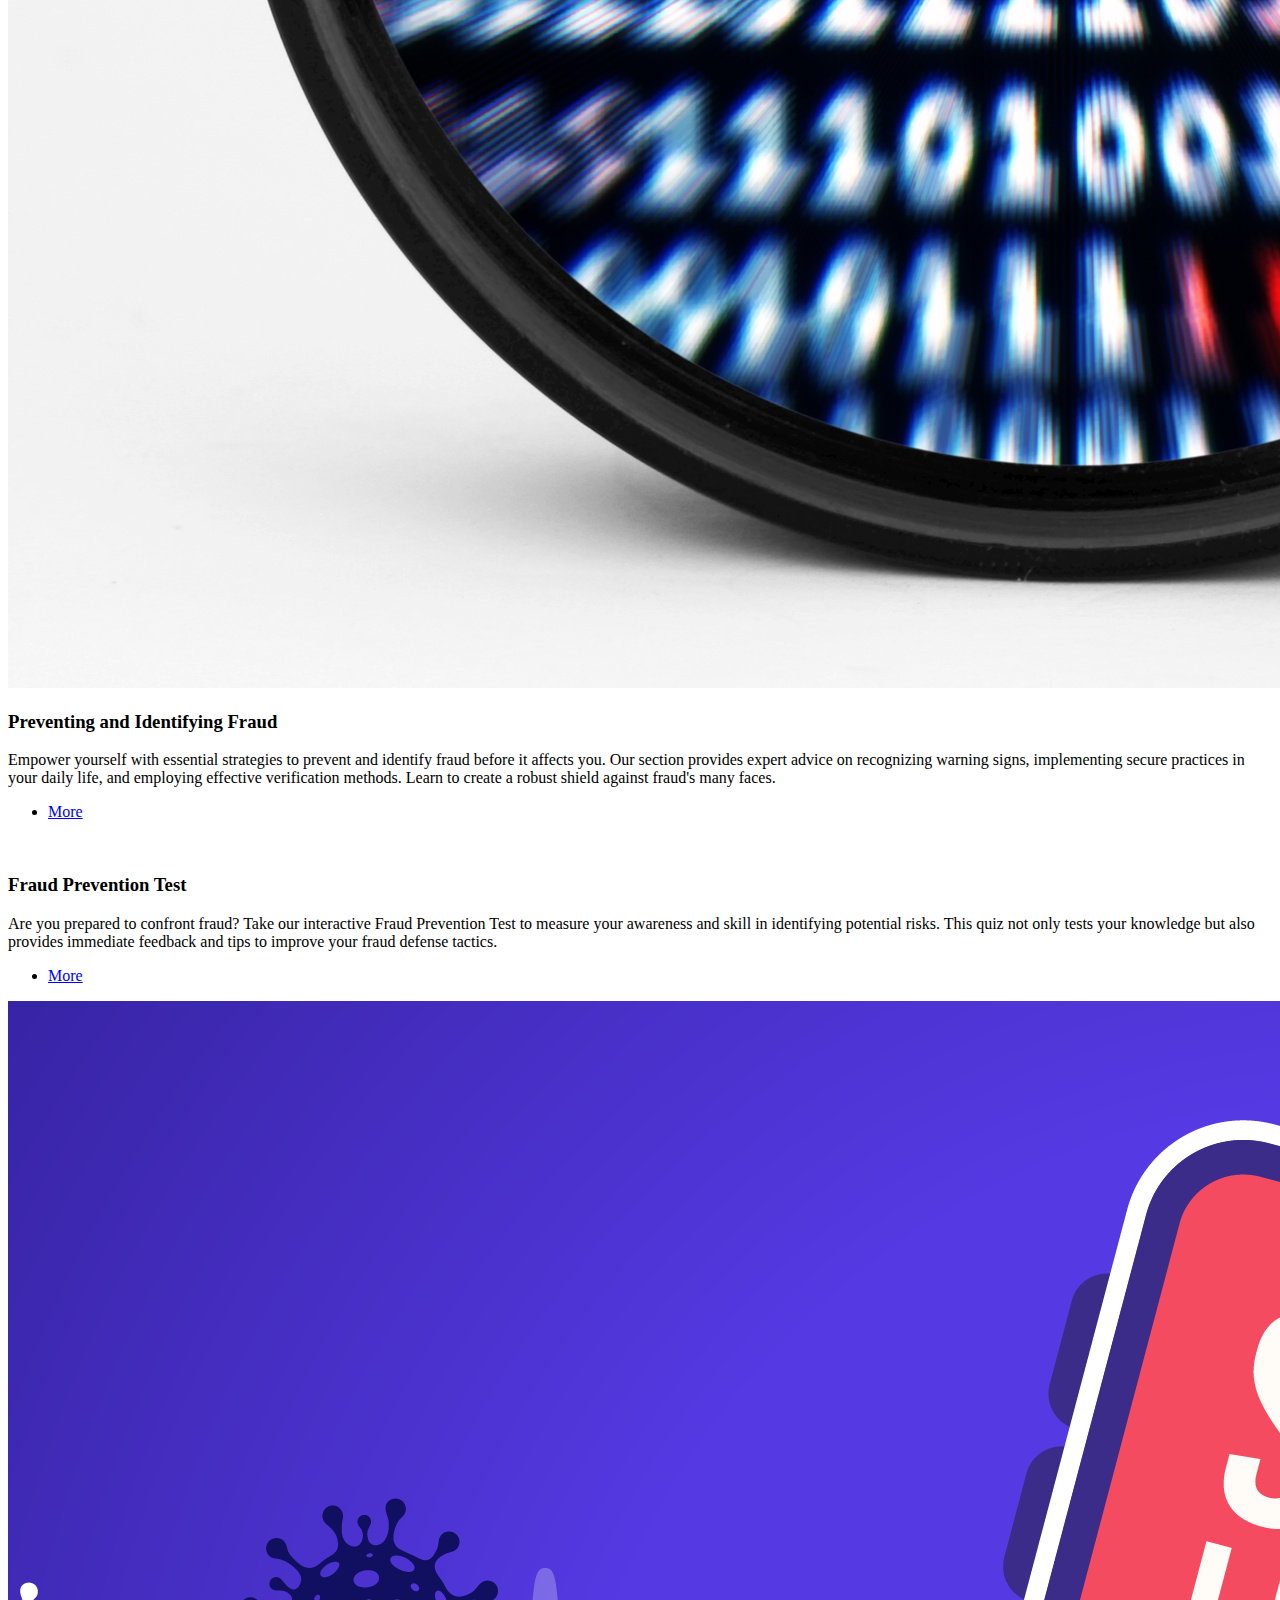
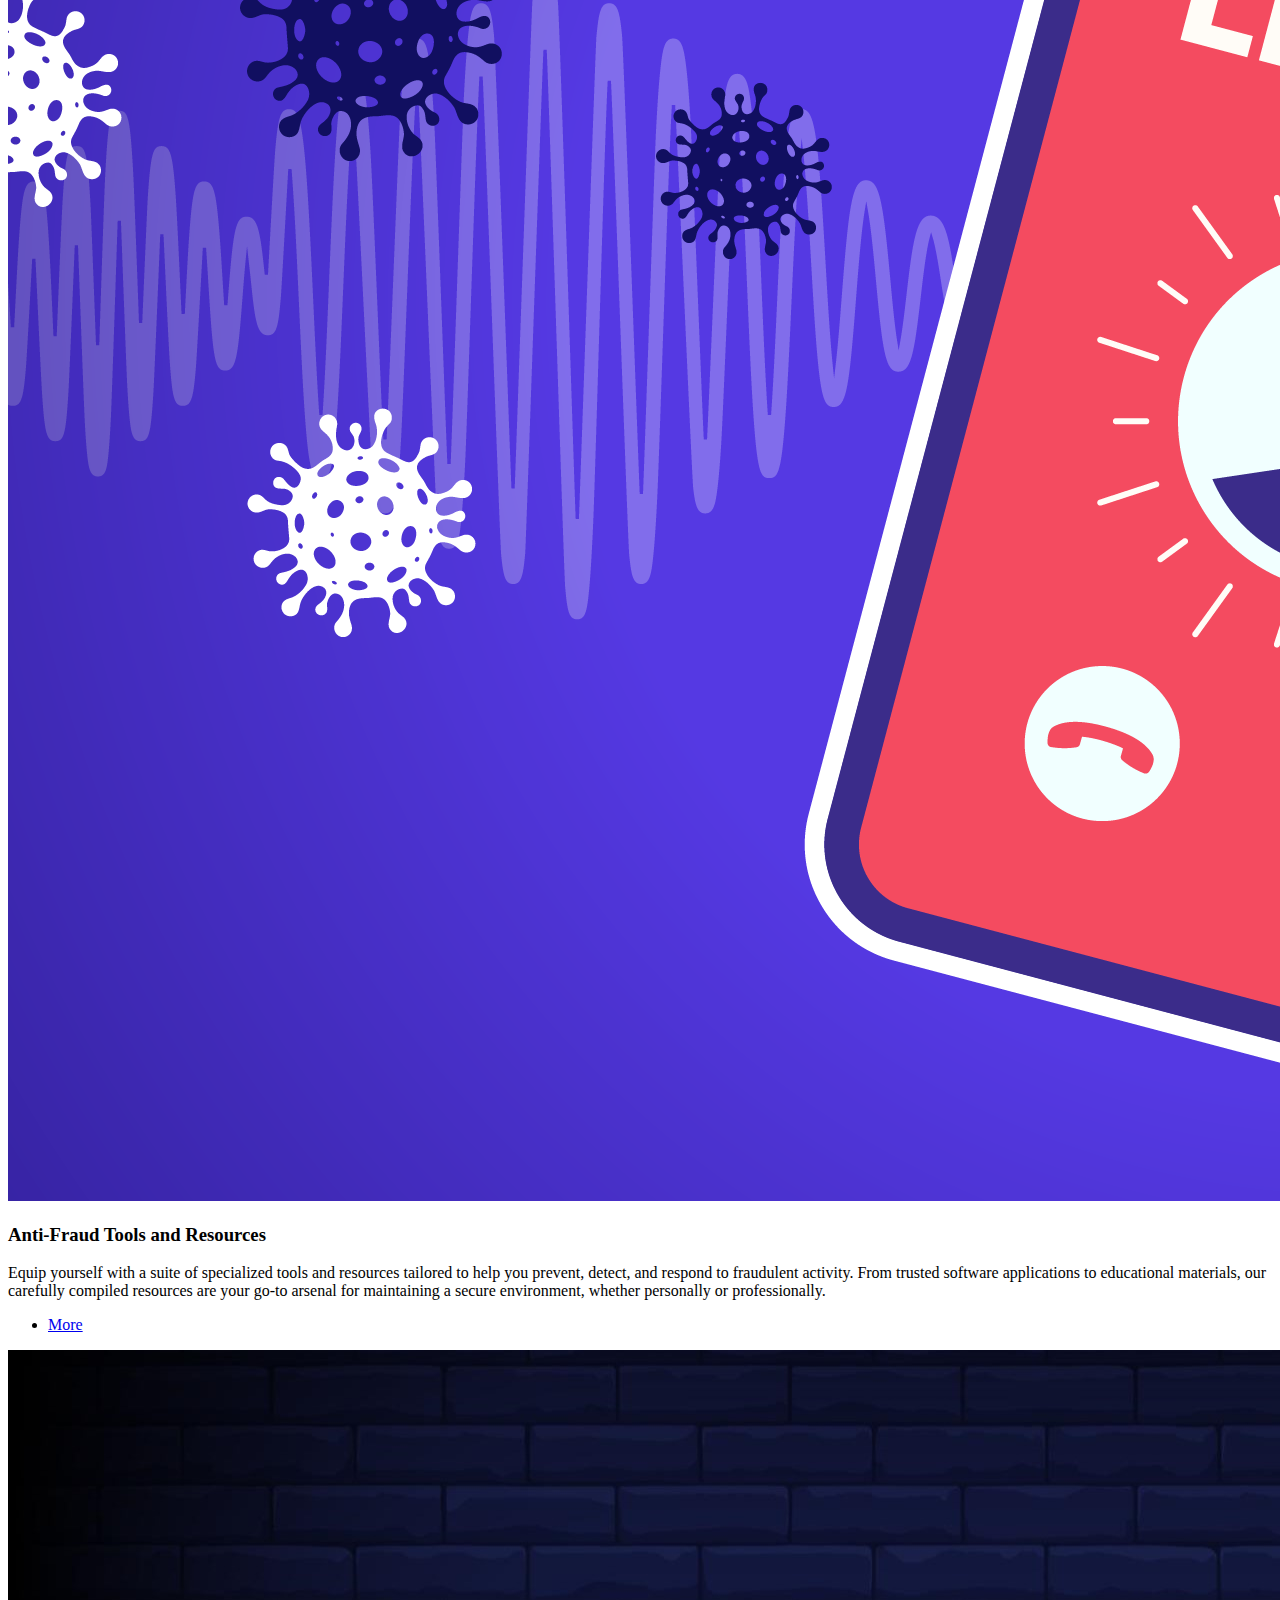
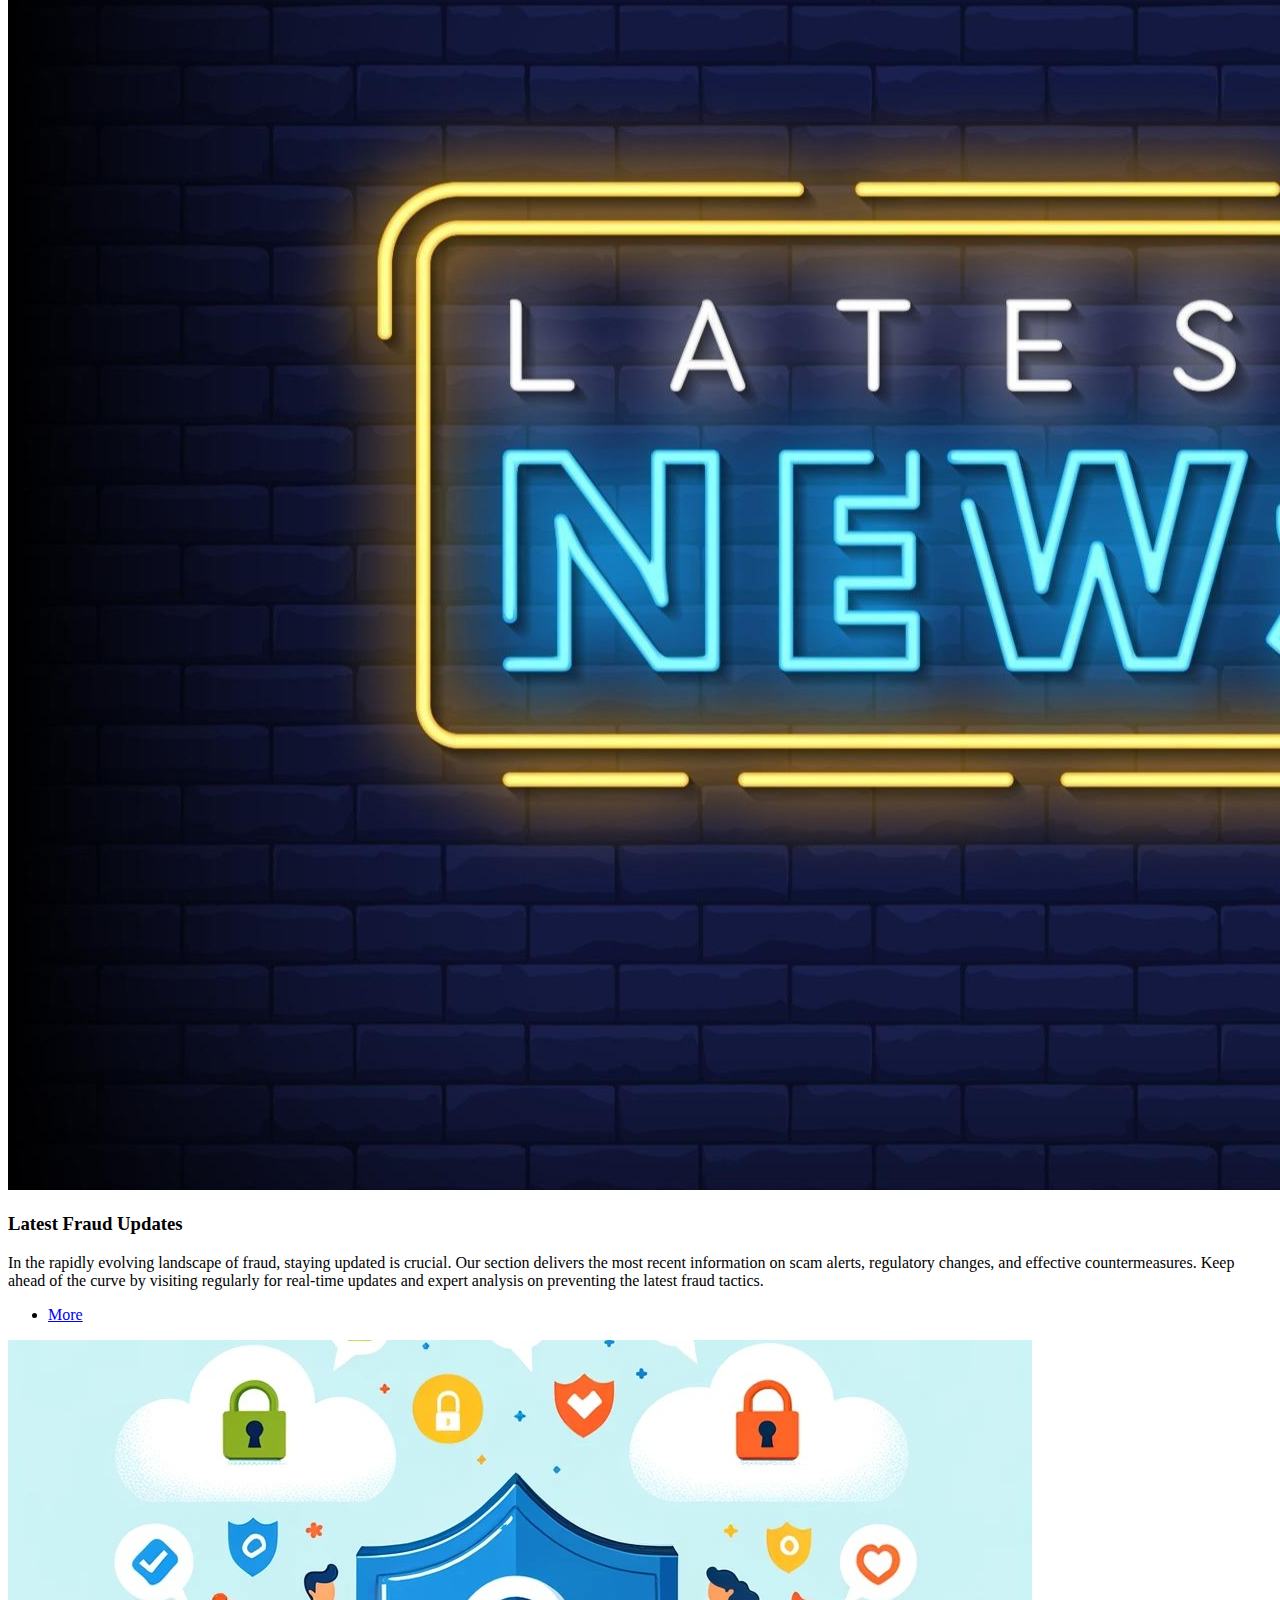
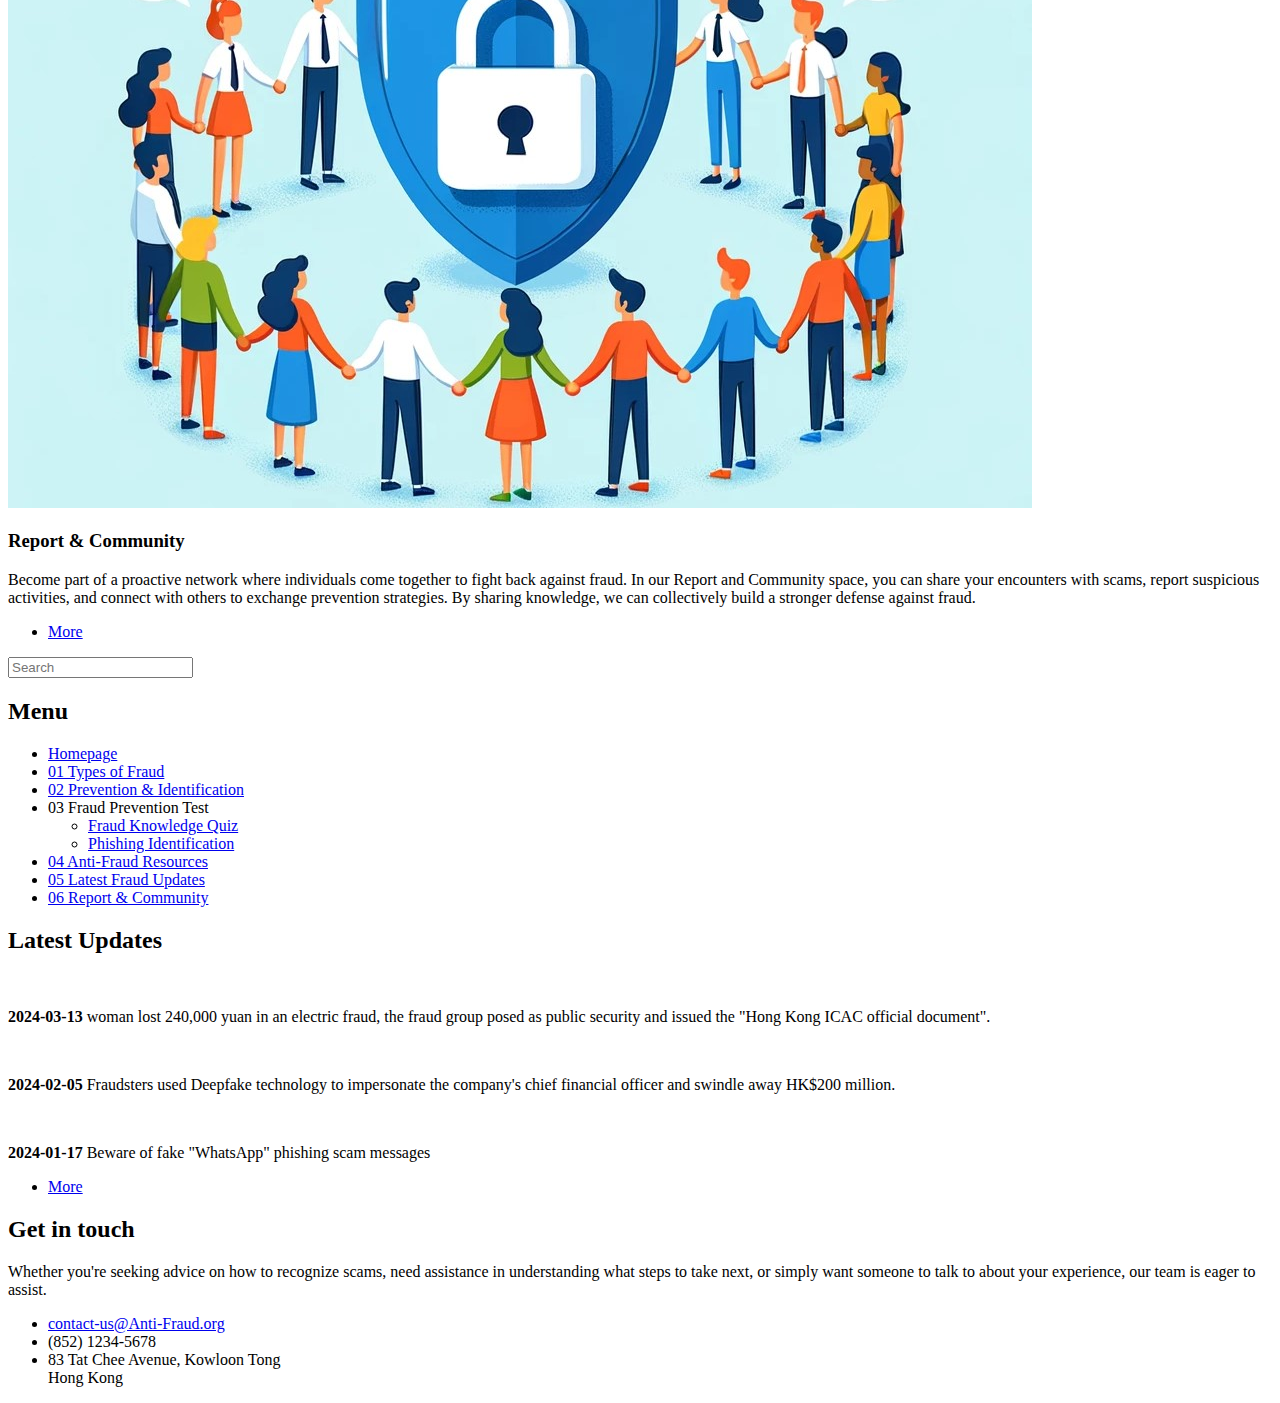
==== commit 118ce144: "fixed name problem" ====
--- a/html5up-editorial/index.html
+++ b/html5up-editorial/index.html
@@ -3,7 +3,7 @@
 <html>
 
 <head>
-	<title>Group2 Project Fruad Nowadays</title>
+	<title>Group2 Project Fraud Nowadays</title>
 	<meta charset="utf-8" />
 	<meta name="viewport" content="width=device-width, initial-scale=1, user-scalable=no" />
 	<link rel="stylesheet" href="assets/css/main.css" />
@@ -36,7 +36,7 @@
 				<section id="banner">
 					<div class="content">
 						<header>
-							<h1>Fruad Nowadays</h1>
+							<h1>Fraud Nowadays</h1>
 							<p>Group2 Project<br /></p>
 						</header>
 						<p>Fraud is a pervasive issue in Hong Kong, affecting individuals from diverse backgrounds
@@ -58,7 +58,7 @@
 				<!-- Section -->
 				<section>
 					<header class="major">
-						<h2>Fruad Types</h2>
+						<h2>Fraud Types</h2>
 					</header>
 					<div class="features">
 						<article>
@@ -264,7 +264,7 @@
 						</article>
 					</div>
 					<ul class="actions">
-						<li><a href="Latest Fraud Updates.html" class="button">More</a></li>
+						<li><a href="05 Latest Fraud Updates.html" class="button">More</a></li>
 					</ul>
 				</section>
 
@@ -278,7 +278,7 @@
 						steps to take next, or
 						simply want someone to talk to about your experience, our team is eager to assist.</p>
 					<ul class="contact">
-						<li class="icon solid fa-envelope"><a href="#">contact-us@Anti-Fruad.org</a></li>
+						<li class="icon solid fa-envelope"><a href="#">contact-us@Anti-Fraud.org</a></li>
 						<li class="icon solid fa-phone">(852) 1234-5678</li>
 						<li class="icon solid fa-home">83 Tat Chee Avenue, Kowloon Tong<br />
 							Hong Kong</li>
